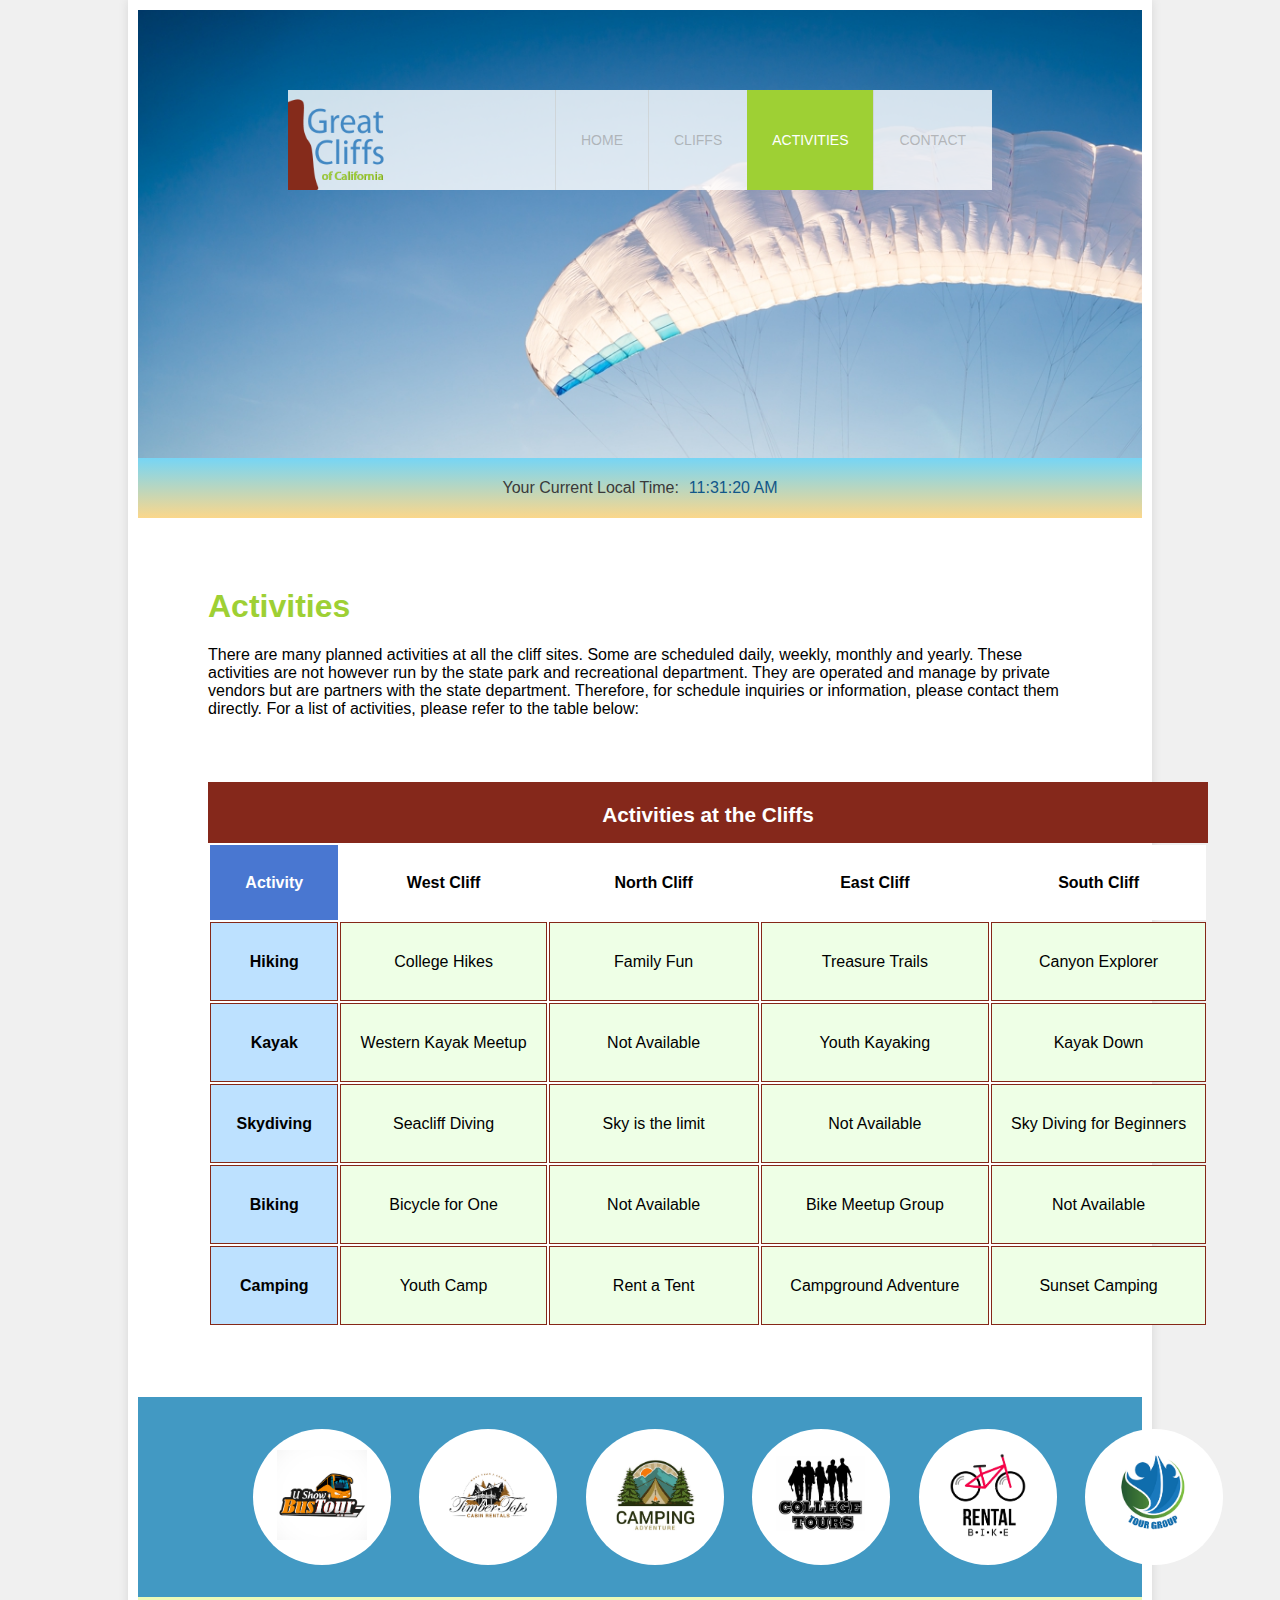
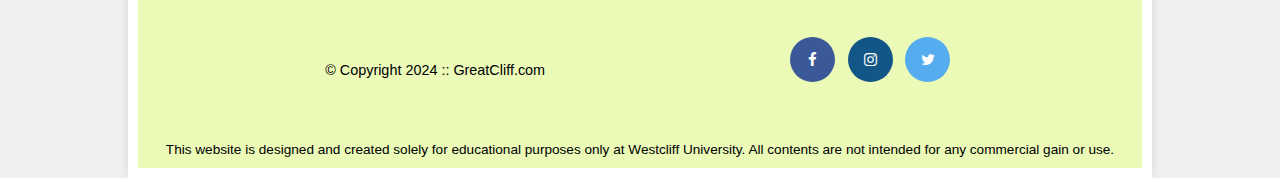
==== homework-module-1/activities.html @ 41db1b04 "Created seperate repository for Greet Cliff as requested" ====
<!DOCTYPE html>
<html lang="en">
<head>
    <meta name="viewport" content="width=device-width, initial-scale=1.0">
    <title>Document</title>
    <meta charset="utf-8">
    <link rel="stylesheet" href="styles.css">
    <link rel="stylesheet" href="https://cdnjs.cloudflare.com/ajax/libs/font-awesome/4.7.0/css/font-awesome.min.css">
</head>
<body id="activities"> 
    <div id="container">
        <header>
            <div class="main-header">
                <div class="logo">
                    <img src="images/logo.png" alt="Great Cliffs Logo"width="125">
                </div>
                <nav class="main-menu">
                    <ul>
                        <li><a href="index.html">Home</a></li>
                        <li><a href="cliffs.html">Cliffs</a></li>
                        <li class="active"><a href="activities.html">Activities</a></li>
                        <li><a href="contact.html">Contact</a></li>
                    </ul>
                </nav>
            </div>
        </header>
        <section id="timeofday">
            <span>Your Current Local Time:</span>
            <span id="clock"></span>
    </section>
        <main>
            <h1>Activities</h1>
            <p>There are many planned activities at all the cliff sites. Some are scheduled daily, weekly, monthly and yearly. These activities are not however run by the state park and recreational department. They are operated and manage by private vendors but are partners with the state department. Therefore, for schedule inquiries or information, please contact them directly. For a list of activities, please refer to the table below:</p>
            <table>
                <caption>Activities at the Cliffs</caption>
                <thead>
                    <tr>
                        <th>Activity</th>
                        <th>West Cliff</th>
                        <th>North Cliff</th>
                        <th>East Cliff</th>
                        <th>South Cliff</th>
                    </tr>
                </thead>
                <tbody>
                    <tr>
                        <td>Hiking</td>
                        <td>College Hikes</td>
                        <td>Family Fun</td>
                        <td>Treasure Trails</td>
                        <td>Canyon Explorer</td>
                    </tr>
                    <tr>
                        <td>Kayak</td>
                        <td>Western Kayak Meetup</td>
                        <td>Not Available</td>
                        <td>Youth Kayaking</td>
                        <td>Kayak Down</td>
                    </tr>
                    <tr>
                        <td>Skydiving</td>
                        <td>Seacliff Diving</td>
                        <td>Sky is the limit</td>
                        <td>Not Available</td>
                        <td>Sky Diving for Beginners</td>
                    </tr>
                    <tr>
                        <td>Biking</td>
                        <td>Bicycle for One</td>
                        <td>Not Available</td>
                        <td>Bike Meetup Group</td>
                        <td>Not Available</td>
                    </tr>
                    <tr>
                        <td>Camping</td>
                        <td>Youth Camp</td>
                        <td>Rent a Tent</td>
                        <td>Campground Adventure</td>
                        <td>Sunset Camping</td>
                    </tr>
                </tbody>                
            </table>
        </main>
        <section>
            <ul id="partners">
                <li class="partner">
                    <img src="images/partners/partner-bustour.png" alt="Partner Bus Tours">
                </li>
                <li class="partner">
                    <img src="images/partners/partner-cabinrental.png" alt="Partner Cabin Rental">
                </li>
                <li class="partner">
                    <img src="images/partners/partner-campingadv.png" alt="Partner Camping Adventure">
                </li>
                <li class="partner">
                    <img src="images/partners/partner-collegetours.png" alt="Partner College Tours">
                </li>
                <li class="partner">
                    <img src="images/partners/partner-rentalbike.png" alt="Partner Bike Rentals">
                </li>
                <li class="partner">
                    <img src="images/partners/partner-tourgroup.png" alt="Partner Tour Group">
                </li>
            </ul>
        </section>
        <footer>
            <div id="nondisclaimer">
                <div class="copy"><p>&copy Copyright 2024 :: GreatCliff.com</p></div>
                <div class="social">
                    <a href="#" class="fa fa-facebook"></a>
                    <a href="#" class="fa fa-instagram"></a>
                    <a href="#" class="fa fa-twitter"></a>
                </div>
            </div>
            <div id="disclaimer">
                <p>
                    This website is designed and created solely for educational purposes only at Westcliff University. All contents are not intended for any commercial gain or use.
                </p>
            </div>
        </footer>
        <script src="./js/digclock.js"></script>
    </div>
</body>
</html>
---- homework-module-1/styles.css ----
body {
    margin: 0;
    padding: 0;
    background-color: #f0f0f0;
    font-family: Arial, Helvetica, sans-serif;
    display: flex;
    justify-content: center;
    align-items: flex-start;
    min-height: 50vh;
    flex-direction: column;
}

#container {
    width: 80%;
    max-width: 1500px;
    margin: 0 auto;
    background-color: #fff;
    padding: 10px;
    box-shadow: 0 0 10px rgba(0, 0, 0, 0.1);
    box-sizing: border-box;
}

/* Header */
header {
    width: 100%;
    min-height: 400px;
    padding-top: 3em;
}

#home header {
    background: no-repeat lightgrey url(images/cliff_ocean.jpg);
    background-size: 1500px;
}

#activities header {
    background: no-repeat lightgrey url(images/runfly.jpg);
    background-size: 1500px;
}

#contact header {
    background: no-repeat lightgrey url(images/cliff_rock.jpg);
    background-size: 1500px;
}

#cliffs header {
    background: no-repeat lightgrey url(images/forest_cliff.jpg);
    background-size: 1500px;
}

.main-header {
    background-color: rgba(255, 255, 255, 0.8);
    width: 704px;
    margin: 2em auto 0 auto;
    min-height: 100px;
    height: 100px;
}

.main-header .logo img {
    width: 100px;
    height: 100px;
    margin: 0 2em 0 0;
    float: left;
}

/* Navigation */
.main-menu {
    margin-left: 227px;
    font-weight: 400;
}

.main-menu ul li {
    list-style-type: none;
    display: inline-block;
    float: left;
    padding-left: 25px;
    padding-right: 25px;
    border-left: 1px solid rgba(202, 204, 202, 0.6);
    line-height: 100px;
    text-transform: uppercase;
    font-size: 14px;
}

.main-menu ul li a {
    text-decoration: none;
    color: #8888;
}

.main-menu ul li a:hover {
    color: #9ed034;
}

.main-menu ul li.active {
    background: #9ed034;
    border: none;
}

.main-menu ul li.active a {
    color: #fff;
}

/* Main */
main {
    margin: 70px;
    font-family: Arial, Helvetica, sans-serif;
}

main h1, h2 {
    color: #9ed034;
}

/* Partners */
section {
    width: 100%;
    background-color: #4299c3;
}

section #partners {
    width: 1200px;
    padding: 2em 0;
    margin: 0 auto;
    text-align: center;
}

section #partners .partner {
    display: inline-block;
    margin: 0 0.75em;
    padding: 1.3em 1.5em;
    background-color: #fff;
    border-radius: 50%;
}

section #partners .partner img {
    width: 90px;
    height: 90px;
}

/* Footer */
footer {
    width: 100%;
    height: 155px;
    padding-bottom: 1em;
    background-color: #ecfab8;
}

footer #nondisclaimer .copy {
    padding: 3.5em 3.5em 3.5em 13em;
    float: left;
    font-size: 0.9em;
}

footer #nondisclaimer .social {
    padding: 2.5em;
    margin-right: 9.25em;
    float: right;
}

footer #disclaimer {
    clear: both;
}

footer #disclaimer p {
    font-size: 0.85em;
    text-align: center;
}

footer #nondisclaimer .social .fa {
    padding: 15px;
    font-size: 15px;
    width: 15px;
    text-align: center;
    text-decoration: none;
    margin: 0 4px;
    border-radius: 50%;
}

footer #nondisclaimer .social .fa:hover {
    opacity: 0.7;
}

footer #nondisclaimer .social .fa-facebook {
    background: #3B5998;
    color: white;
}

footer #nondisclaimer .social .fa-twitter {
    background: #55ACEE;
    color: white;
}

footer #nondisclaimer .social .fa-instagram {
    background: #125688;
    color: white;
}

/* Activities */
table {
    width: 1000px;
    margin: 4em auto 0 auto;
}

caption {
    background: #85281B;
    height: 40px;
    color: #fff;
    font-size: 1.3em;
    font-weight: bold;
    padding-top: 1em;
}

thead {
    background: #BDE1FF;
}

tbody {
    background: #EEFFE6;
    text-align: center;
}

th, td {
    width: 225px;
    height: 75px;
    vertical-align: middle;
    border: solid 1px #852818;
}

th:first-child {
    width: 125px;
    height: 50px;
    background: #4977D1;
    color: #fff;
}

td:first-child {
    font-weight: bold;
    background: #BDE1FF;
}

/* Form */
.contactinfo div {
    margin: 10px;
}

.contactinfo .phone span:first-child {
    font-weight: bold;
}

.contactinfo .email span:first-child {
    font-weight: bold;
}

form div {
    padding: 10px 30px;
}

legend {
    font-weight: 800;
    color: #4977D1;
    text-transform: uppercase;
    font-family: Arial, Helvetica, sans-serif;
}

label {
    font-weight: bold;
    display: block;
    margin: 15px 0 0 0;
}

.selectmenu label,
.radios label {
    display: inline;
}

input, textarea {
    width: 1000px;
}

input {
    height: 20px;
}

textarea {
    resize: none;
    height: 300px;
}

input[type="radio"] {
    /* attribute selector */
    width: 25px;
}

input[type="submit"] {
    /* attribute selector */
    display: block;
    margin: 20px 0 10px 800px;
    width: 200px;
    height: 50px;
    background-color: #4977D1;
    border: 0px;
    color: #fff;
    padding: 5px;
    font-weight: bold;
    font-size: 1.1em;
}

select {
    width: 200px;
    text-align: center;
}

/* Cliff */
#cliffs table {
    width: 500px;
    background: #fff;
    margin: 0px;
    padding: 0px;
    border-spacing: 0;
    /* Remove space between cells */
}

#cliffs table img {
    width: 500px;
}

#cliffs caption {
    padding-top: 15px;
}

#cliffs td, th {
    width: 500px;
    margin: 0px;
    padding: 0px;
    background: #fff;
    border: none;
}

#cliffs .table_td {
    padding: 30px 50px;
}
#Inquire {
    display: flex;
    justify-content: center;
    align-items: center;
    margin: 0 auto;
}
/*Timeclock*/
#timeofday{
    height: 60px;
    display:flex;
    justify-content: center;
    align-items: center;
    font-family: Arial, Helvetica, sans-serif;
    background:linear-gradient(0deg, rgba(251,215,139,1) 0%, rgba(118,213,245,1) 100%);
    color:#125688
}
#timeofday span:first-child{
    color:#3a3a3a
}
#clock{
    margin-left:10px;
}
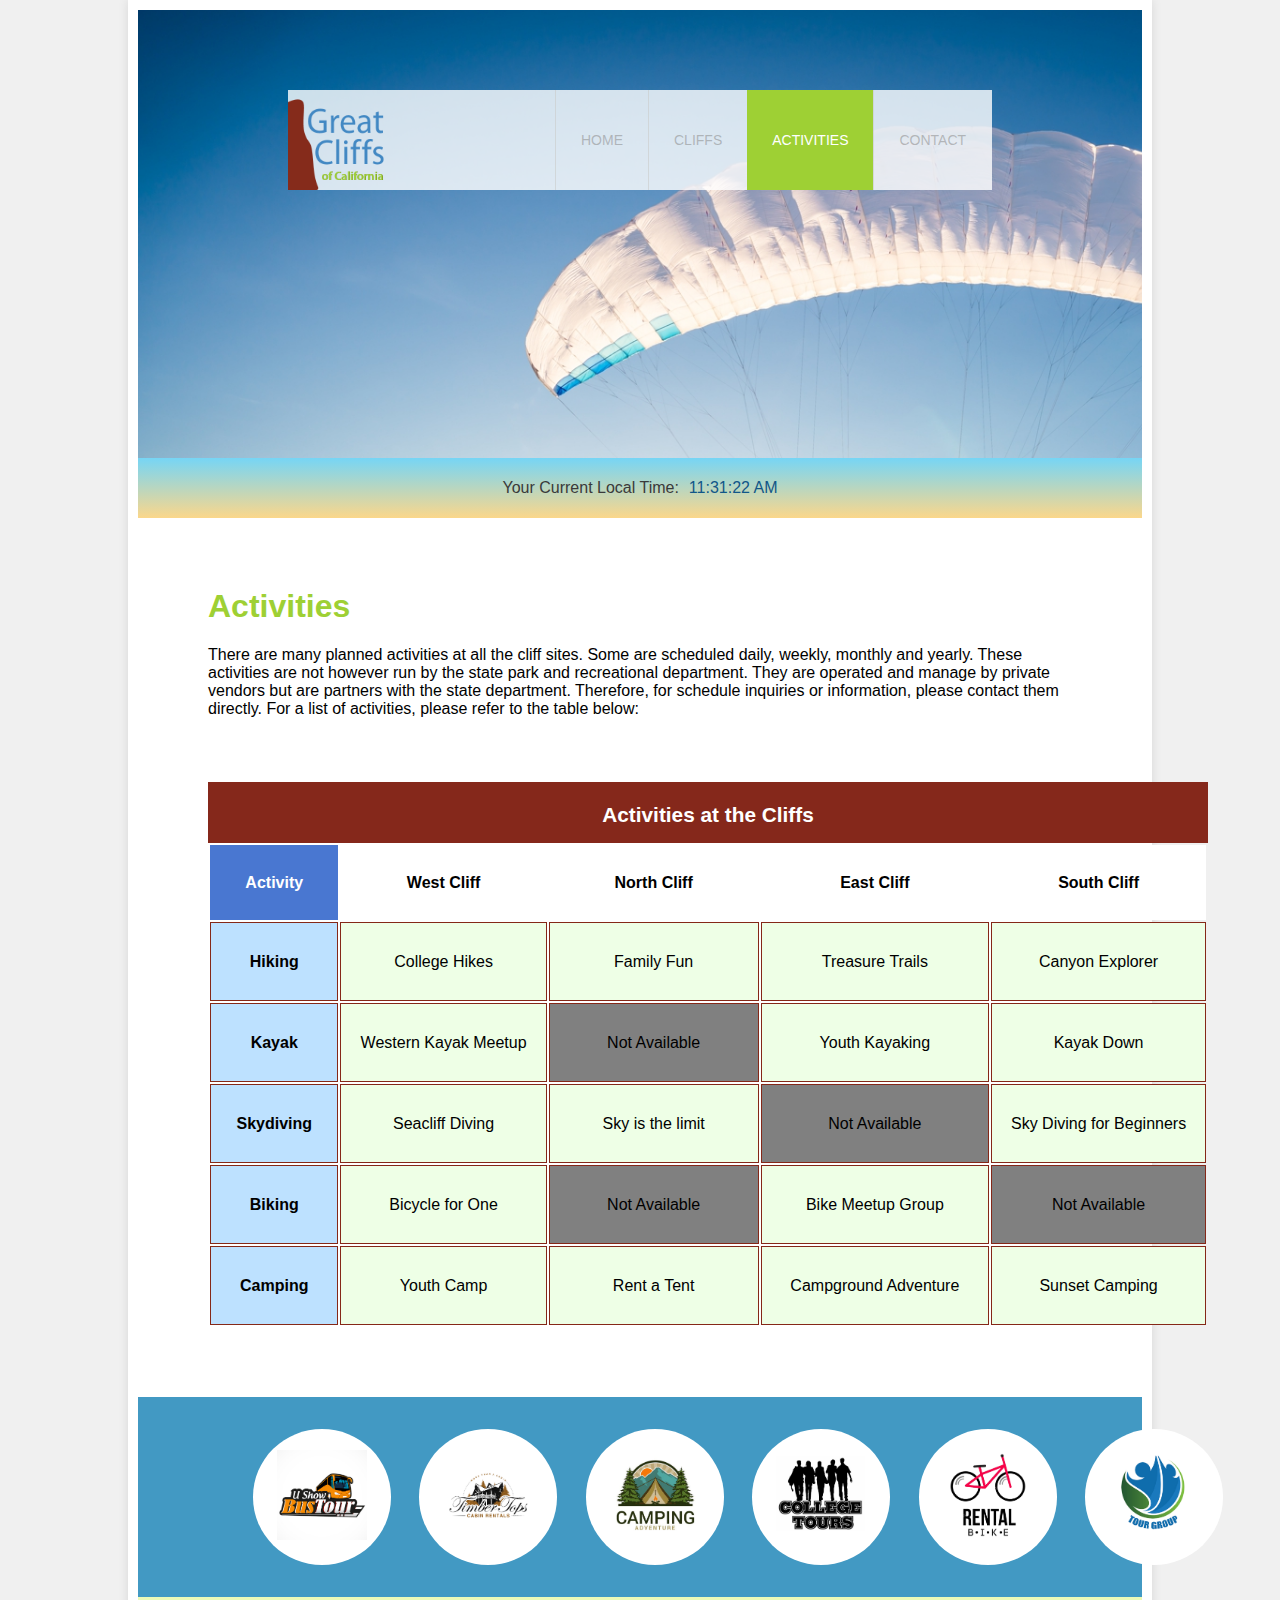
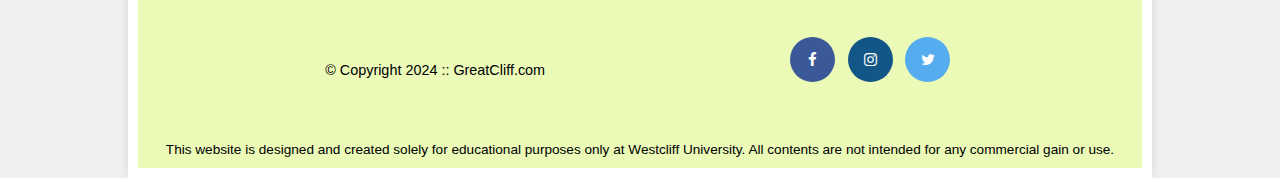
==== commit 2bf83d08: "table is made selectable" ====
--- a/homework-module-1/activities.html
+++ b/homework-module-1/activities.html
@@ -6,13 +6,14 @@
     <meta charset="utf-8">
     <link rel="stylesheet" href="styles.css">
     <link rel="stylesheet" href="https://cdnjs.cloudflare.com/ajax/libs/font-awesome/4.7.0/css/font-awesome.min.css">
+    <script src="https://ajax.googleapis.com/ajax/libs/jquery/3.5.1/jquery.min.js"></script> <!-- jQuery library -->
 </head>
 <body id="activities"> 
     <div id="container">
         <header>
             <div class="main-header">
                 <div class="logo">
-                    <img src="images/logo.png" alt="Great Cliffs Logo"width="125">
+                    <img src="images/logo.png" alt="Great Cliffs Logo" width="125">
                 </div>
                 <nav class="main-menu">
                     <ul>
@@ -27,7 +28,7 @@
         <section id="timeofday">
             <span>Your Current Local Time:</span>
             <span id="clock"></span>
-    </section>
+        </section>
         <main>
             <h1>Activities</h1>
             <p>There are many planned activities at all the cliff sites. Some are scheduled daily, weekly, monthly and yearly. These activities are not however run by the state park and recreational department. They are operated and manage by private vendors but are partners with the state department. Therefore, for schedule inquiries or information, please contact them directly. For a list of activities, please refer to the table below:</p>
@@ -44,35 +45,35 @@
                 </thead>
                 <tbody>
                     <tr>
-                        <td>Hiking</td>
+                        <td class="header">Hiking</td>
                         <td>College Hikes</td>
                         <td>Family Fun</td>
                         <td>Treasure Trails</td>
                         <td>Canyon Explorer</td>
                     </tr>
                     <tr>
-                        <td>Kayak</td>
+                        <td class="header">Kayak</td>
                         <td>Western Kayak Meetup</td>
-                        <td>Not Available</td>
+                        <td class="not-available">Not Available</td>
                         <td>Youth Kayaking</td>
                         <td>Kayak Down</td>
                     </tr>
                     <tr>
-                        <td>Skydiving</td>
+                        <td class="header">Skydiving</td>
                         <td>Seacliff Diving</td>
                         <td>Sky is the limit</td>
-                        <td>Not Available</td>
+                        <td class="not-available">Not Available</td>
                         <td>Sky Diving for Beginners</td>
                     </tr>
                     <tr>
-                        <td>Biking</td>
+                        <td class="header">Biking</td>
                         <td>Bicycle for One</td>
-                        <td>Not Available</td>
+                        <td class="not-available">Not Available</td>
                         <td>Bike Meetup Group</td>
-                        <td>Not Available</td>
+                        <td class="not-available">Not Available</td>
                     </tr>
                     <tr>
-                        <td>Camping</td>
+                        <td class="header">Camping</td>
                         <td>Youth Camp</td>
                         <td>Rent a Tent</td>
                         <td>Campground Adventure</td>
@@ -119,6 +120,7 @@
             </div>
         </footer>
         <script src="./js/digclock.js"></script>
+        <script src="./js/activity.js"></script> <!-- Link to the new script file -->
     </div>
 </body>
-</html>+</html>
--- a/homework-module-1/styles.css
+++ b/homework-module-1/styles.css
@@ -358,3 +358,17 @@
 #clock{
     margin-left:10px;
 }
+
+/* Interactive table styles */
+.selected {
+    background-color: yellow; /* Change to any color you prefer for selected state */
+}
+
+.not-available {
+    background-color: grey; /* Style for not available cells */
+    cursor: not-allowed; /* Optional */
+}
+
+.header {
+    font-weight: bold;
+}
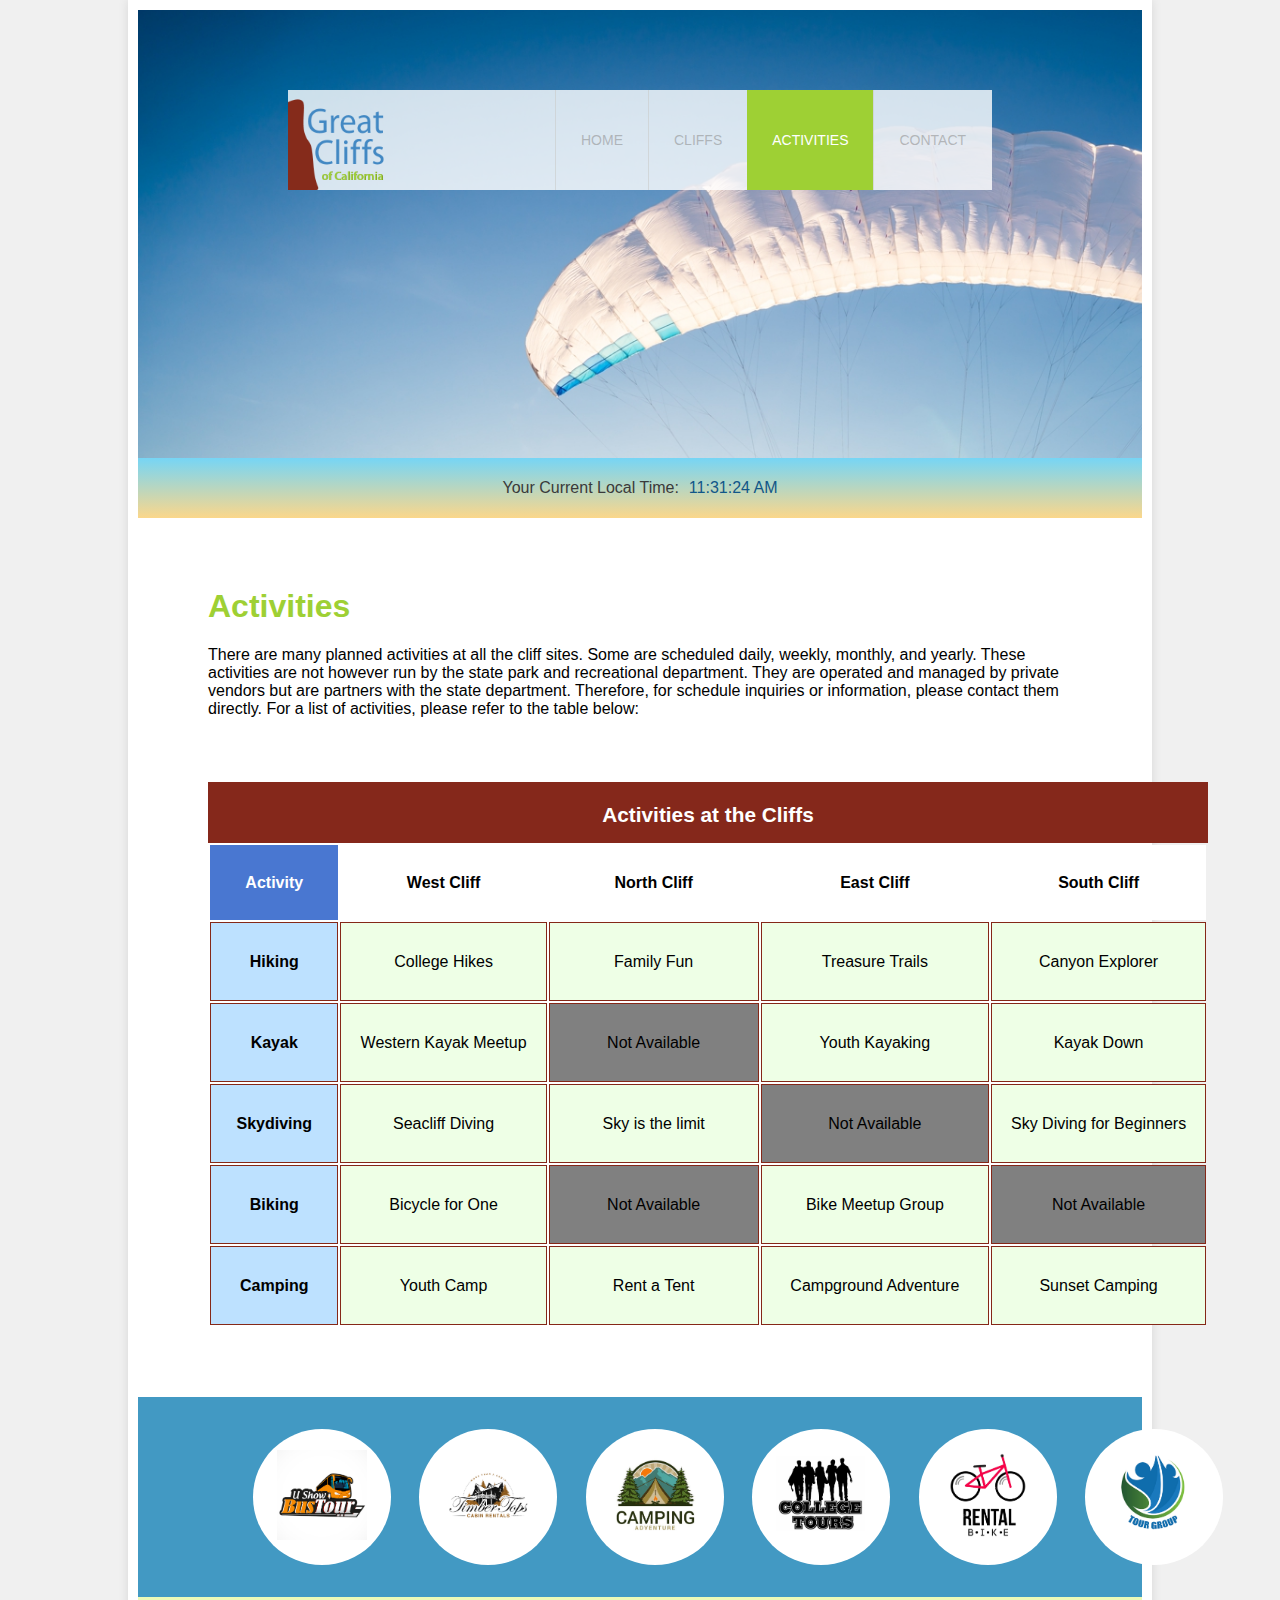
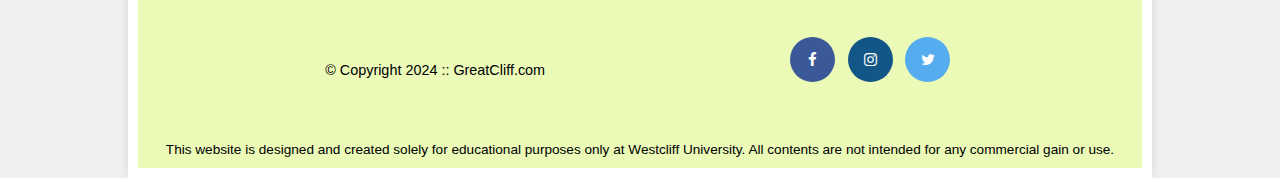
==== commit 24b2a29f: "added activity selection to inquire" ====
--- a/homework-module-1/activities.html
+++ b/homework-module-1/activities.html
@@ -31,7 +31,7 @@
         </section>
         <main>
             <h1>Activities</h1>
-            <p>There are many planned activities at all the cliff sites. Some are scheduled daily, weekly, monthly and yearly. These activities are not however run by the state park and recreational department. They are operated and manage by private vendors but are partners with the state department. Therefore, for schedule inquiries or information, please contact them directly. For a list of activities, please refer to the table below:</p>
+            <p>There are many planned activities at all the cliff sites. Some are scheduled daily, weekly, monthly, and yearly. These activities are not however run by the state park and recreational department. They are operated and managed by private vendors but are partners with the state department. Therefore, for schedule inquiries or information, please contact them directly. For a list of activities, please refer to the table below:</p>
             <table>
                 <caption>Activities at the Cliffs</caption>
                 <thead>
@@ -81,6 +81,13 @@
                     </tr>
                 </tbody>                
             </table>
+
+            <!-- Display Box -->
+            <div id="activityDisplayBox" style="display: none;">
+                <ul id="activityList">
+                    <!-- Selected activities will be added here -->
+                </ul>
+            </div>
         </main>
         <section>
             <ul id="partners">
@@ -121,6 +128,7 @@
         </footer>
         <script src="./js/digclock.js"></script>
         <script src="./js/activity.js"></script> <!-- Link to the new script file -->
+        <script src="./js/script.js"></script> <!-- Link to the new script file -->
     </div>
 </body>
 </html>
--- a/homework-module-1/styles.css
+++ b/homework-module-1/styles.css
@@ -314,7 +314,7 @@
     margin: 0px;
     padding: 0px;
     border-spacing: 0;
-    /* Remove space between cells */
+   
 }
 
 #cliffs table img {
@@ -361,14 +361,61 @@
 
 /* Interactive table styles */
 .selected {
-    background-color: yellow; /* Change to any color you prefer for selected state */
+    background-color: rgb(7, 223, 0); /* Change to any color you prefer for selected state */
 }
 
 .not-available {
     background-color: grey; /* Style for not available cells */
-    cursor: not-allowed; /* Optional */
+    cursor: not-allowed; 
 }
 
 .header {
     font-weight: bold;
 }
+
+
+#lightbox {
+    display: none;
+    position: fixed;
+    z-index: 1000;
+    left: 0;
+    top: 0;
+    width: 100%;
+    height: 100%;
+    overflow: auto;
+    background-color: rgba(0,0,0,0.8);
+  }
+  
+  .lightbox-content {
+    position: relative;
+    margin: auto;
+    padding: 10px;
+    width: 80%;
+    max-width: 700px;
+  }
+  
+  .lightbox-img {
+    width: 100%;
+    height: auto;
+  }
+  
+  .close {
+    position: absolute;
+    top: 10px;
+    right: 25px;
+    color: #fff;
+    font-size: 35px;
+    font-weight: bold;
+    cursor: pointer;
+  }
+  
+ 
+#activityDisplayBox {
+    border: 1px solid #000;
+    padding: 10px;
+    margin-top: 20px;
+}
+
+#activityList li {
+    list-style-type: none;
+}
